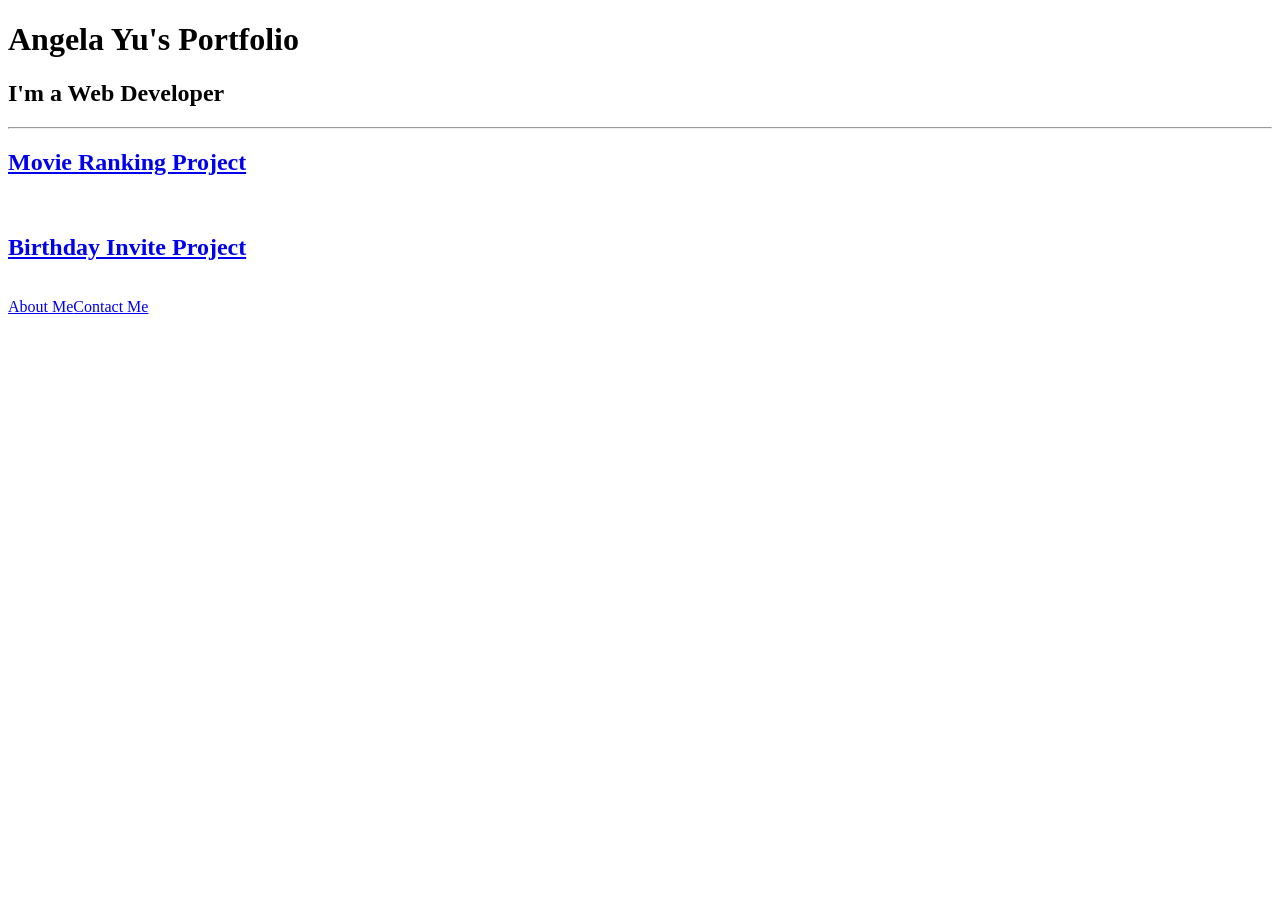
==== HTML-Portfolio/index.html @ 26f2eb9b "Add files via upload" ====
<!-- TODO 1: Create the HTML Boilerplate -->
<!DOCTYPE html>
<html lang="en">
<head>
    <meta charset="UTF-8">
    <meta name="viewport" content="width=device-width, initial-scale=1.0">
    <title>Angela's Portfolio</title>
</head>
<body>
    <h1>Angela Yu's Portfolio</h1>
    <h2>I'm a Web Developer</h2>
    <hr/>
    <h2><a href="./public/movie-ranking.html">Movie Ranking Project</a></h2>
    <img src="./assets/images/movie-ranking.png" alt="" width="50%">
    <br>
    <h2><a href="./public/birthday-invite.html">Birthday Invite Project</a></h2>
    <img src="./assets/images/birthday-invite.png" alt="" width="50%"> <br>
    <a href="./public/about.html">About Me</a><a href="./public/contact.html">Contact Me</a>
 </body>
</html>
<!-- TODO 2: Add Your previous projects' HTML into the public folder -->

<!-- TODO 3: Take screenshots of your project previews and add the images to the images folder -->

<!-- TODO 4: Add titles/subtitles etc. -->

<!-- TODO 5: Add a link to the project pages -->

<!-- TODO 6: Add images to show the project previews
HINT for TODO 6: You can use the height attribute set to 200 to make the image smaller:
https://developer.mozilla.org/en-US/docs/Web/HTML/Element/img#attr-height -->

<!-- TODO 7: Add the Contact Me and About Me page links -->
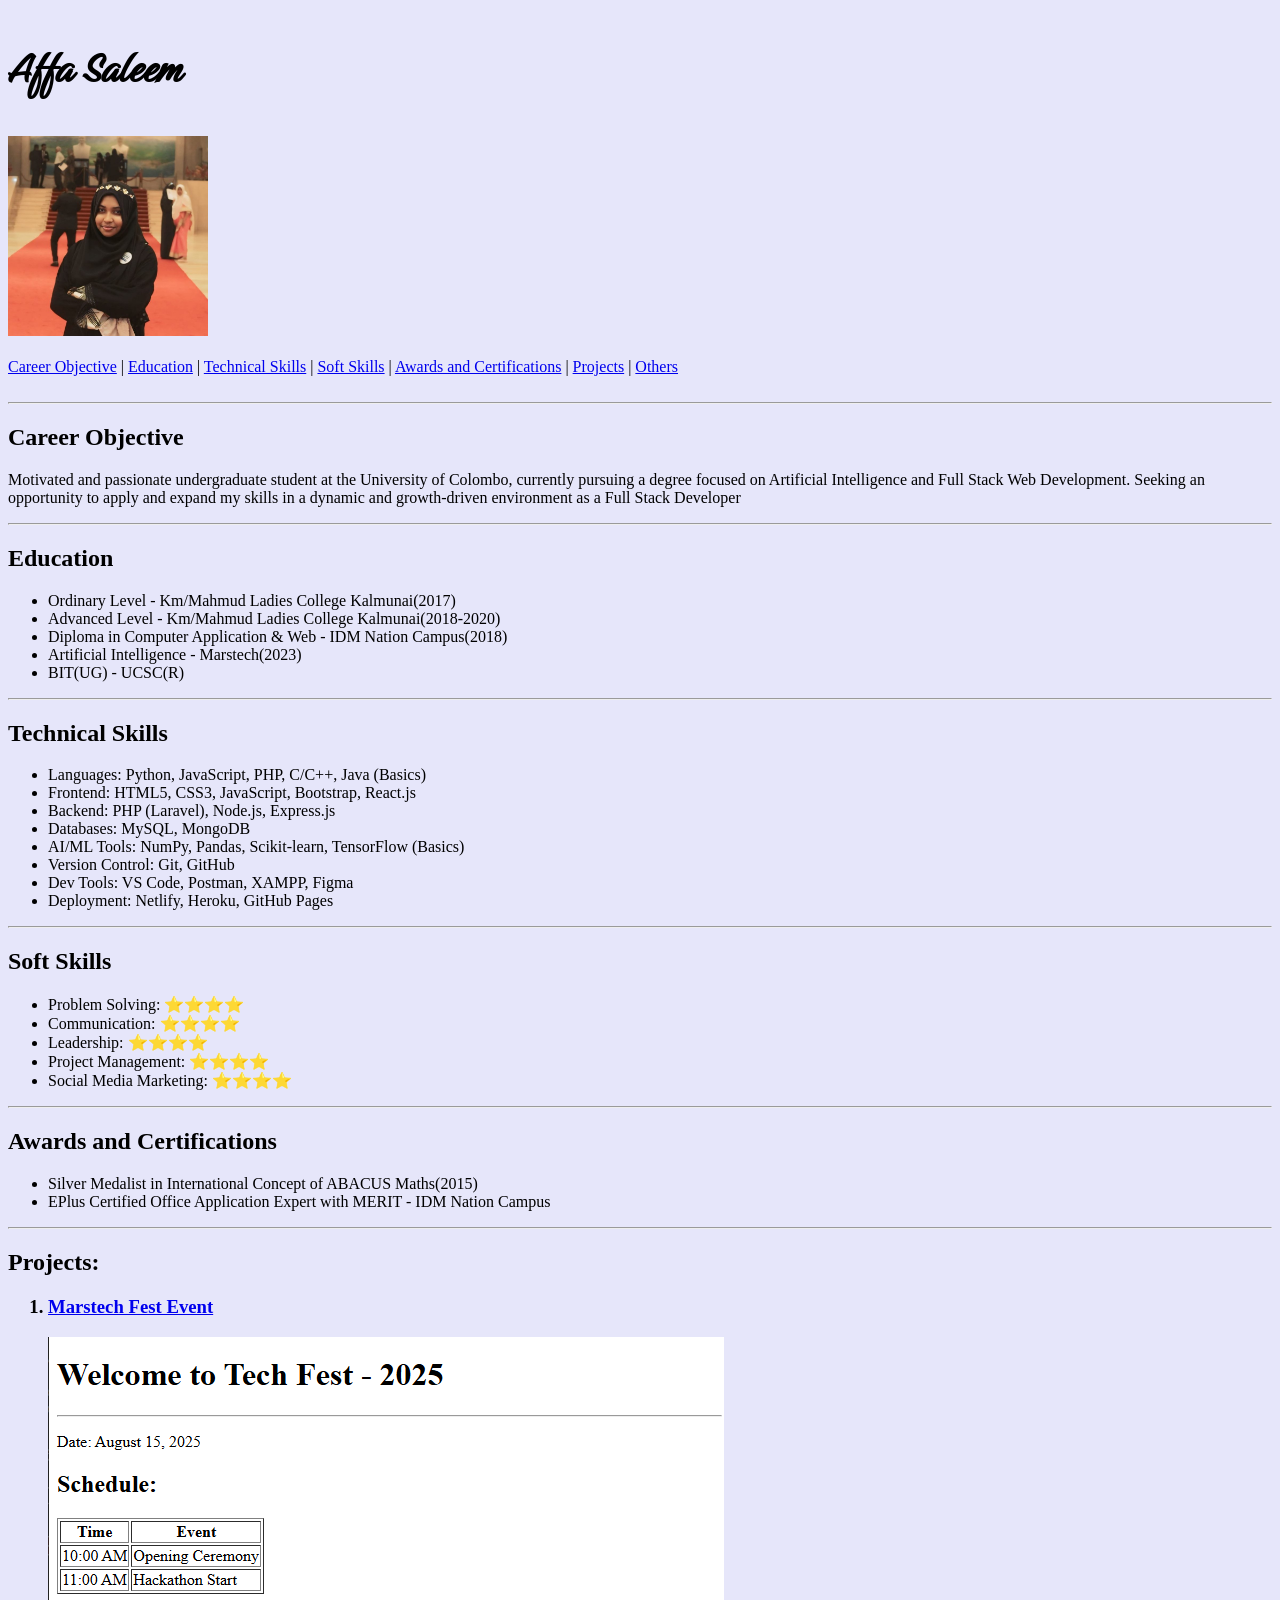
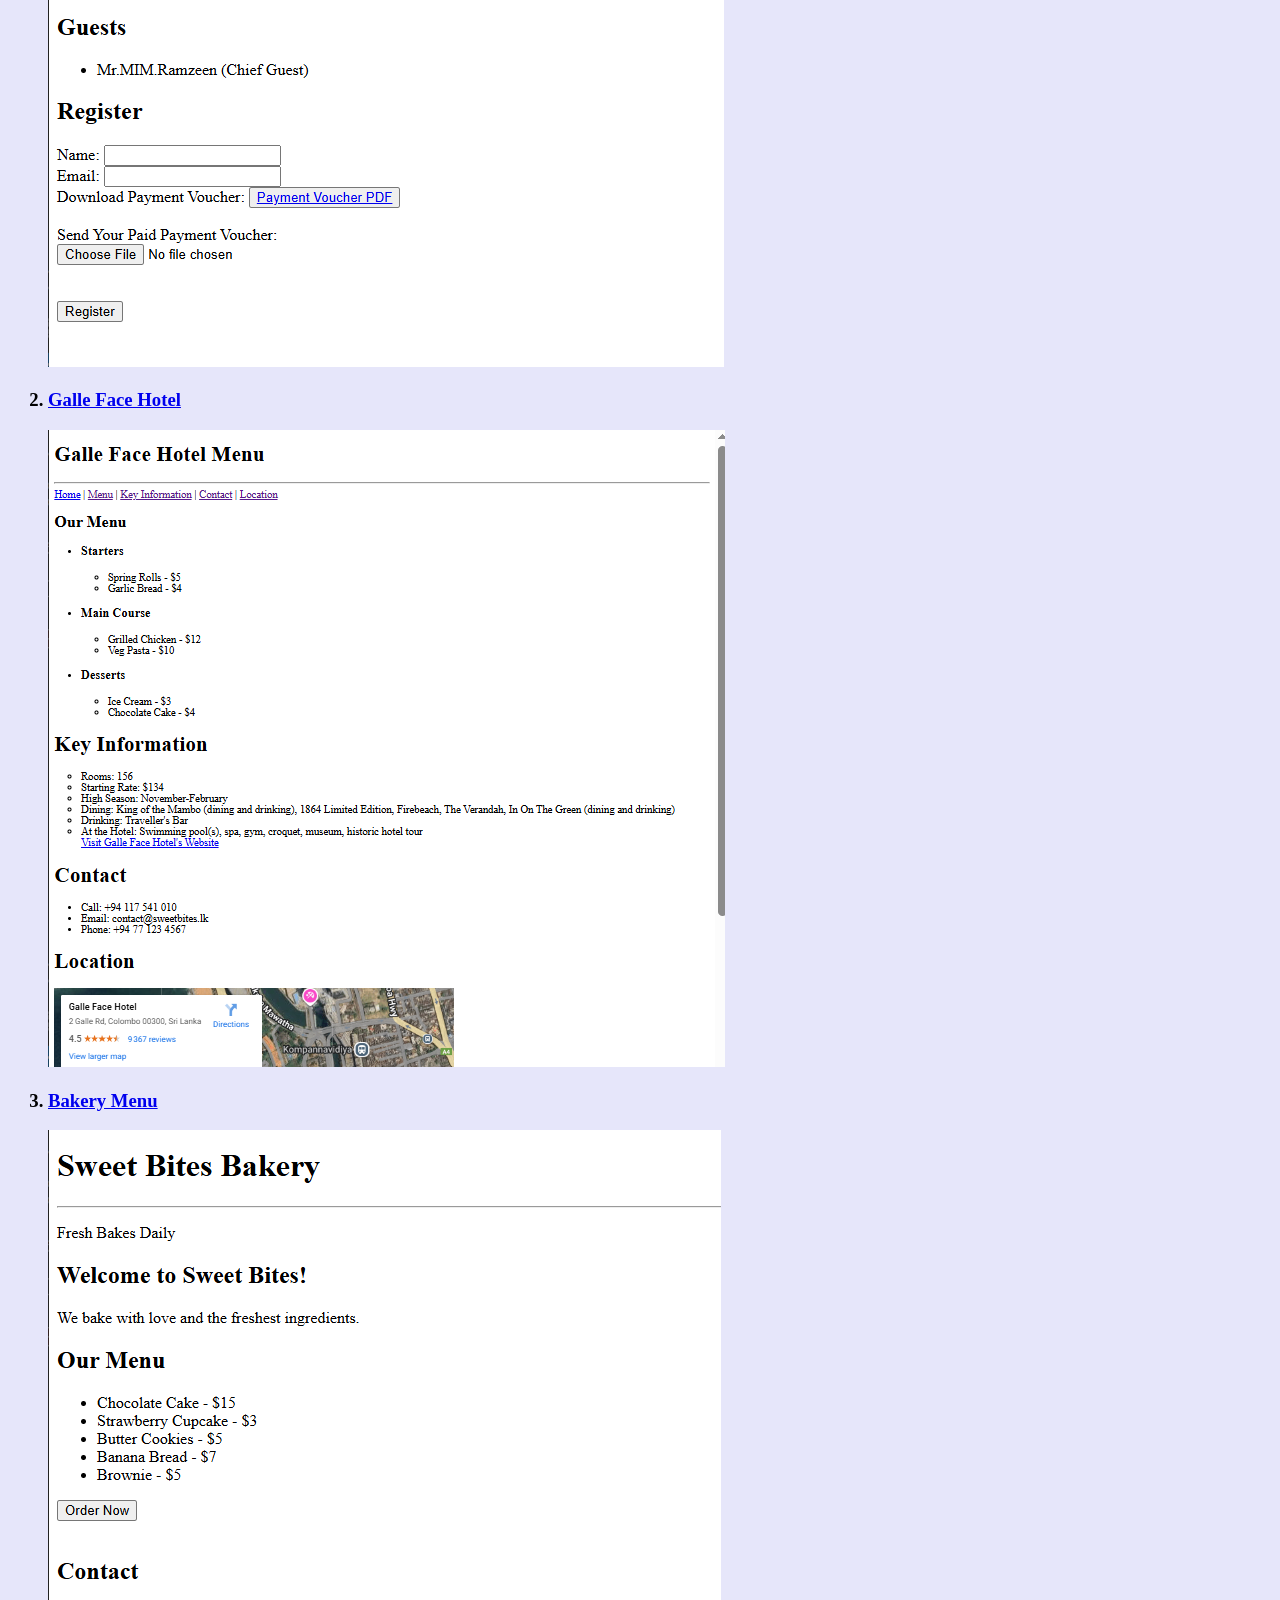
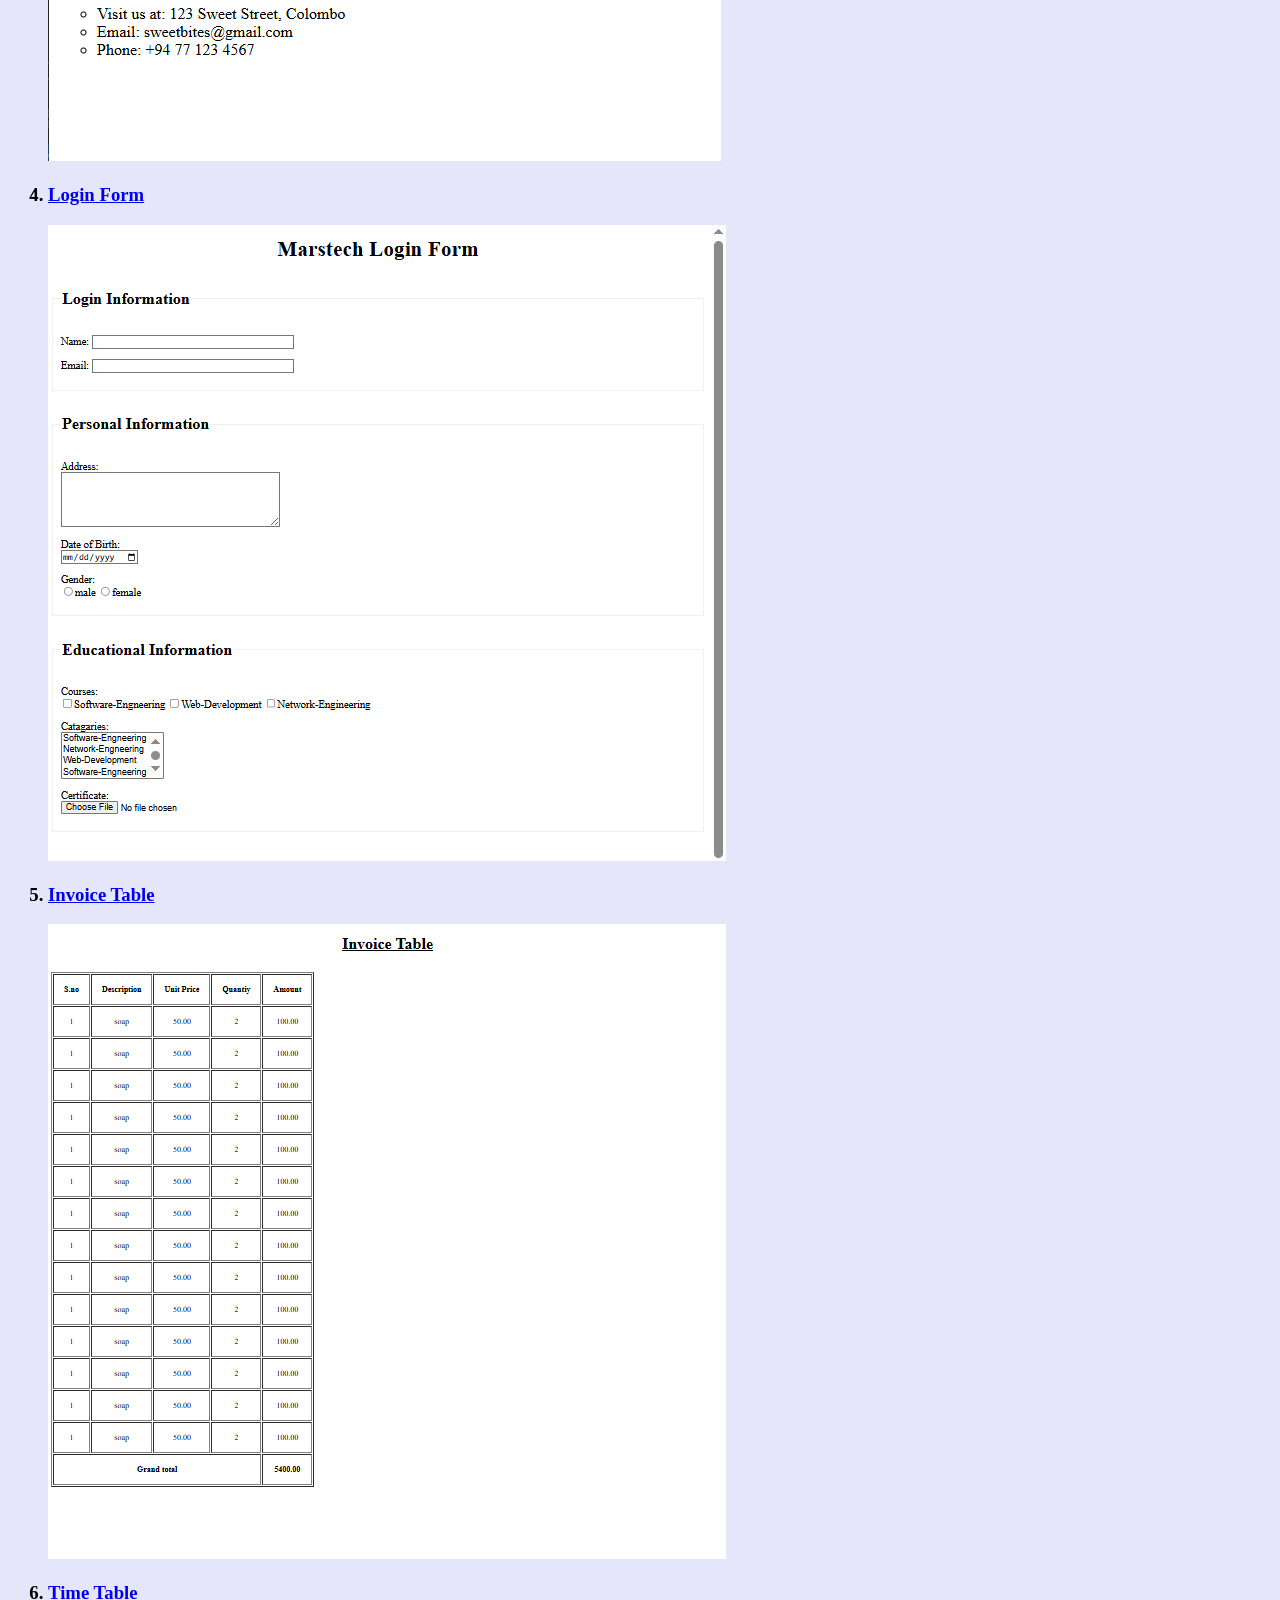
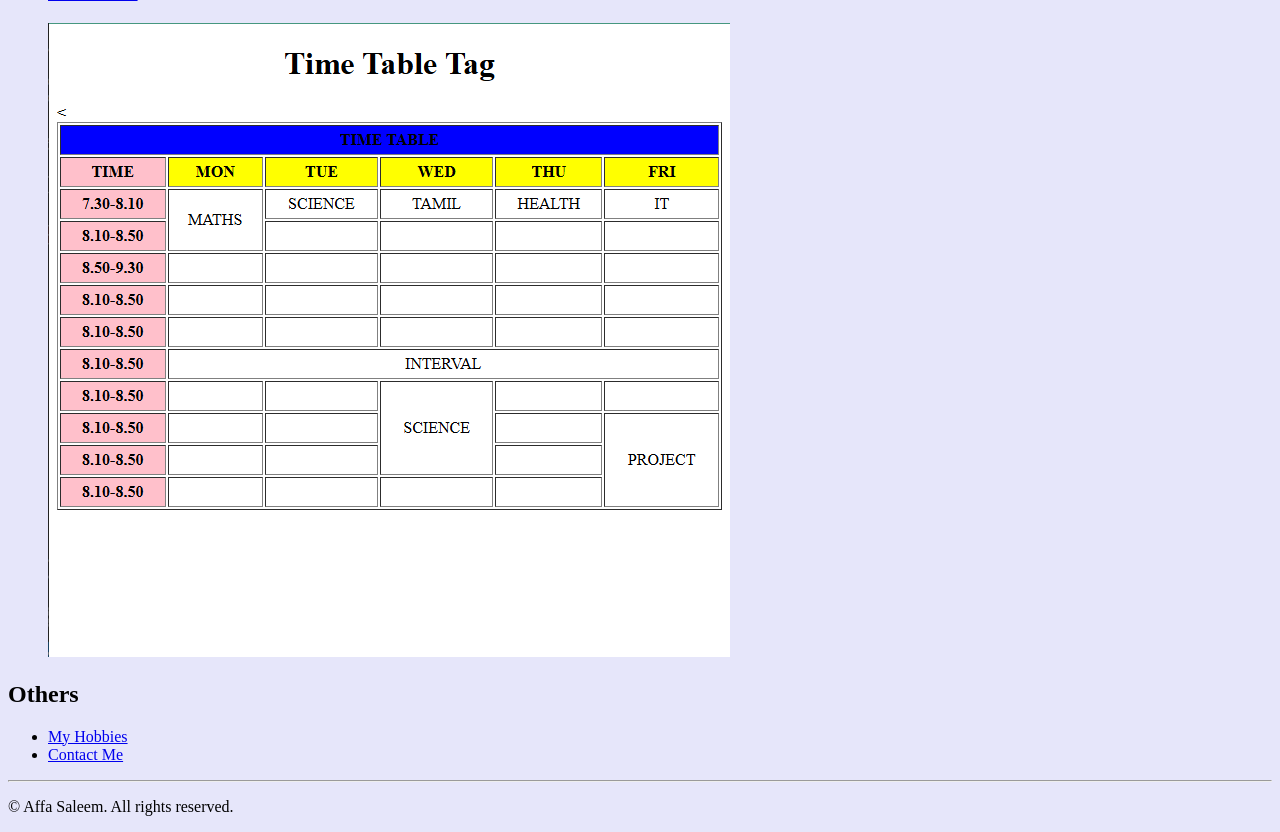
==== commit 0c1cc926: "Add files via upload" ====
--- a/HTML-Portfolio/index.html
+++ b/HTML-Portfolio/index.html
@@ -1,33 +1,99 @@
-<!-- TODO 1: Create the HTML Boilerplate -->
-<!DOCTYPE html>
-<html lang="en">
-<head>
-    <meta charset="UTF-8">
-    <meta name="viewport" content="width=device-width, initial-scale=1.0">
-    <title>Angela's Portfolio</title>
-</head>
-<body>
-    <h1>Angela Yu's Portfolio</h1>
-    <h2>I'm a Web Developer</h2>
-    <hr/>
-    <h2><a href="./public/movie-ranking.html">Movie Ranking Project</a></h2>
-    <img src="./assets/images/movie-ranking.png" alt="" width="50%">
-    <br>
-    <h2><a href="./public/birthday-invite.html">Birthday Invite Project</a></h2>
-    <img src="./assets/images/birthday-invite.png" alt="" width="50%"> <br>
-    <a href="./public/about.html">About Me</a><a href="./public/contact.html">Contact Me</a>
- </body>
-</html>
-<!-- TODO 2: Add Your previous projects' HTML into the public folder -->
-
-<!-- TODO 3: Take screenshots of your project previews and add the images to the images folder -->
-
-<!-- TODO 4: Add titles/subtitles etc. -->
-
-<!-- TODO 5: Add a link to the project pages -->
-
-<!-- TODO 6: Add images to show the project previews
-HINT for TODO 6: You can use the height attribute set to 200 to make the image smaller:
-https://developer.mozilla.org/en-US/docs/Web/HTML/Element/img#attr-height -->
-
-<!-- TODO 7: Add the Contact Me and About Me page links -->
+<!DOCTYPE html>
+<html lang="en">
+<head>
+    <meta charset="UTF-8">
+    <meta name="viewport" content="width=device-width, initial-scale=1.0">
+    <title>Affa's Resume</title>
+    <style>
+      h1{
+        font-family: Birthstone;
+        font-size: 50px;
+      }
+    </style>
+    <link rel="preconnect" href="https://fonts.googleapis.com">
+    <link rel="preconnect" href="https://fonts.gstatic.com" crossorigin>
+    <link href="https://fonts.googleapis.com/css2?family=Birthstone&display=swap" rel="stylesheet">
+</head>
+
+<body bgcolor="#E6E6FA">
+  <h1>Affa Saleem</h1>
+  <img src="./images/myphoto.jpg" alt="profile image of Affa Saleem" height="200"><br><br>
+
+    <a href="#objective">Career Objective</a>  |  <a href="#Education">Education</a>  |  <a href="#TechSkills">Technical Skills</a>  |  
+    <a href="#SoftSkills">Soft Skills</a>  |  <a href="#Certifications">Awards and Certifications</a>  |  <a href="#Projects">Projects</a>
+      |  <a href="#Others">Others</a>
+
+    <br><br>
+  <hr/>
+  <h2 id="objective">Career Objective</h2>
+  <p>Motivated and passionate undergraduate student at the University of Colombo, currently pursuing a
+degree focused on Artificial Intelligence and Full Stack Web Development. Seeking an opportunity to
+apply and expand my skills in a dynamic and growth-driven environment as a Full Stack Developer</p>
+  <hr>
+  <h2 id="Education">Education</h2>
+  <ul>
+    <li>Ordinary Level - Km/Mahmud Ladies College Kalmunai(2017)</li>
+    <li>Advanced Level - Km/Mahmud Ladies College Kalmunai(2018-2020)</li>
+    <li>Diploma in Computer Application & Web - IDM Nation Campus(2018)</li>
+    <li>Artificial Intelligence - Marstech(2023)</li>
+    <li>BIT(UG) - UCSC(R)</li>
+  </ul>
+  <hr>
+  <h2 id="TechSkills">Technical Skills</h2>
+  <ul>
+    <li>Languages: Python, JavaScript, PHP, C/C++, Java (Basics)</li>
+    <li>Frontend: HTML5, CSS3, JavaScript, Bootstrap, React.js</li>
+    <li>Backend: PHP (Laravel), Node.js, Express.js</li>
+    <li>Databases: MySQL, MongoDB</li>
+    <li>AI/ML Tools: NumPy, Pandas, Scikit-learn, TensorFlow (Basics)</li>
+    <li>Version Control: Git, GitHub</li>
+    <li>Dev Tools: VS Code, Postman, XAMPP, Figma</li>
+    <li>Deployment: Netlify, Heroku, GitHub Pages</li>
+  </ul>
+  <hr>
+  <h2 id="SoftSkills">Soft Skills</h2>
+  <ul>
+    <li>Problem Solving: ⭐️⭐️⭐️⭐️</li>
+    <li>Communication: ⭐️⭐️⭐️⭐️</li>
+    <li>Leadership: ⭐️⭐️⭐️⭐️</li>
+    <li>Project Management: ⭐️⭐️⭐️⭐️</li>
+    <li>Social Media Marketing: ⭐️⭐️⭐️⭐️</li>
+
+  </ul>
+  <hr>
+  <h2 id="Certifications">Awards and Certifications</h2>
+  <ul>
+    <li>Silver Medalist in International Concept of ABACUS Maths(2015)</li>
+    <li>EPlus Certified Office Application Expert with MERIT - IDM Nation Campus</li>
+  </ul>
+  <hr>
+  <h2 id="Projects">Projects:</h2>
+  <ol>
+    <h3><li><a href="https://affasaleem.github.io/my-portfolio/HTML-Portfolio/projects/Marstech%20Fest%20Event/Marstech%20Fest%20Event.html">Marstech Fest Event</a></li></h3>
+    <img src="./images/Marstech Fest Event.png" alt="Marstech Fest Event Project img">
+    <h3><li><a href="https://affasaleem.github.io/my-portfolio/HTML-Portfolio/projects/Galle%20Face%20Hotel.html">Galle Face Hotel</a></li></h3>
+    <img src="./images/Galle Face Hotel.png" alt="Galle Face Hotel Project img">
+    <h3><li><a href="https://affasaleem.github.io/my-portfolio/HTML-Portfolio/projects/Bakery%20Menu.html">Bakery Menu</a></li></h3>
+    <img src="./images/Bakery Menu.png" alt="Bakery Menu Project img">
+    <h3><li><a href="https://affasaleem.github.io/my-portfolio/HTML-Portfolio/projects/Login%20Form.html">Login Form</a></li></h3>
+    <img src="./images/Login Form.png" alt="Login Form Project img">
+    <h3><li><a href="https://affasaleem.github.io/my-portfolio/HTML-Portfolio/projects/Invoice%20Table.html">Invoice Table</a></li></h3>
+    <img src="./images/Invoice Table.png" alt="Invoice Table Project img">
+    <h3><li><a href="https://affasaleem.github.io/my-portfolio/HTML-Portfolio/projects/Time%20Table.html">Time Table</a></li></h3>
+    <img src="./images/Time Table.png" alt="Time Table Project img">
+  </ol>
+  
+  <h2 id="Others">Others</h2>
+  <ul>
+    <li><a href="./hobbies.html">My Hobbies</a></li>
+    <li><a href="./Contact.html">Contact Me</a></li>
+  </ul>
+
+  <hr/>
+  <footer>
+    <p>© Affa Saleem. All rights reserved.</p>
+  </footer>
+
+
+</body>
+</html>
